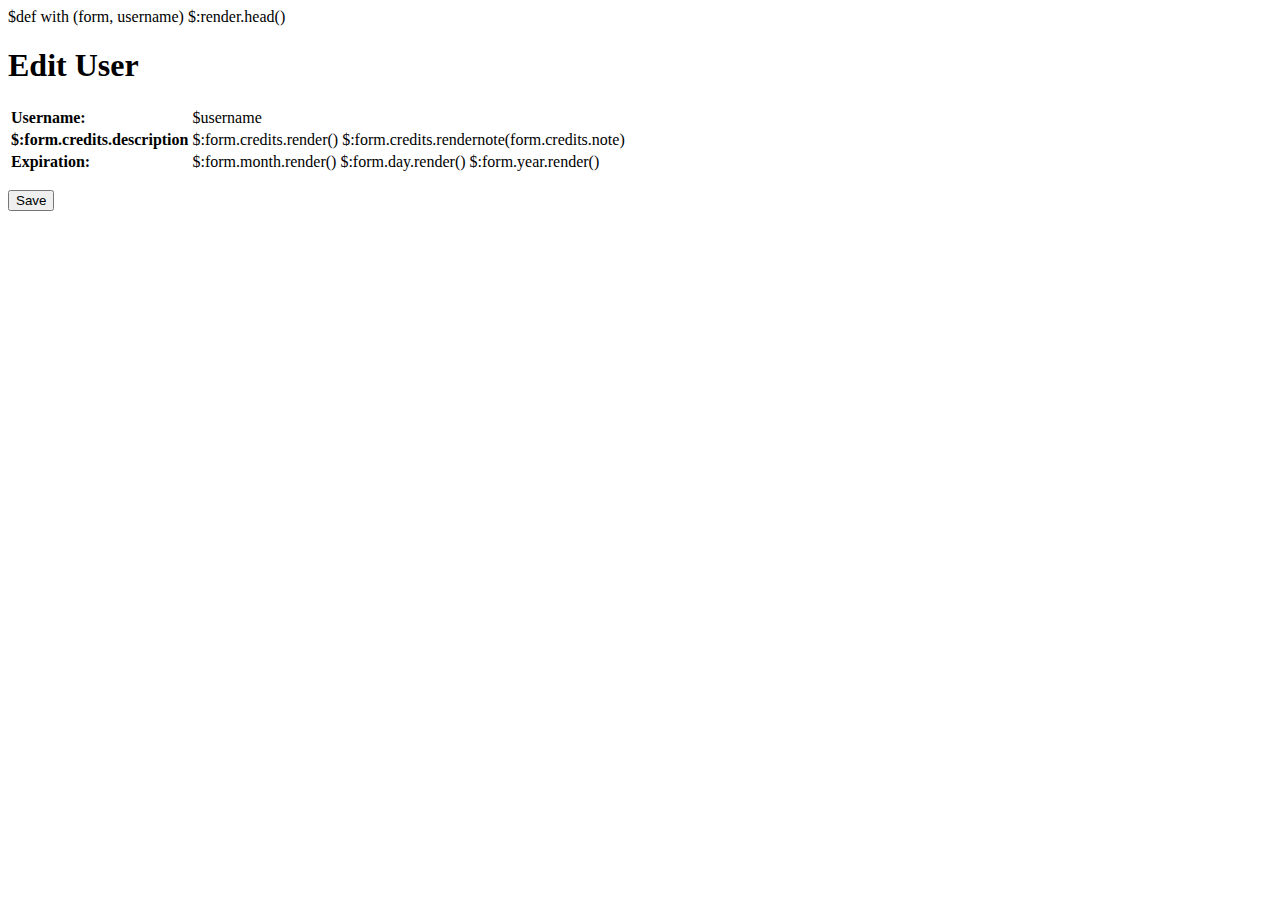
==== templates/admin_edituser.html @ 67c21505 "Fixed edit user page when no credits are entered." ====
$def with (form, username)

<!DOCTYPE html PUBLIC "-//W3C//DTD XHTML 1.0 Strict//EN" "http://www.w3.org/TR/xhtml1/DTD/xhtml1-strict.dtd">
<html xmlns="http://www.w3.org/1999/xhtml">
<head>
    <title>Edit User</title>
    <link rel="stylesheet" type="text/css" href="/static/style.css" />
    <style type="text/css">
    h2 {
        font-size: 1em;
        margin: 0;
    }
    #admin {
        text-align: left;
    }
    #admin ul {
        margin: 10px 0 0 20px;
        padding: 0;
    }
    #admin ul li {
        display: inline;
        padding: 0 10px 0 0;
    }
    table {
        border: 0px solid #000;
        text-align: left;
    }
    </style>
    <script type="text/javascript" src="/static/days.js"></script>
</head>
<body onload="getDays()">
$:render.head()
    <div id="content">
        <h1>Edit User</h1>
        <form method="post" action="">
            <table>
                <tr>
                    <th>Username:</th>
                    <td>$username</td>
                </tr>
                <tr>
                    <th><label for="$form.credits.name">$:form.credits.description</label></th>
                    <td>
                        $:form.credits.render()
                        $:form.credits.rendernote(form.credits.note)
                    </td>
                </tr>
                <tr>
                    <th><label>Expiration:</label></th>
                    <td>
                        $:form.month.render()
                        $:form.day.render()
                        $:form.year.render()
                    </td>
                </tr>
            </table>
            <p><input type="submit" value="Save" /></p>
        </form>
    </div>

</body>
</html>
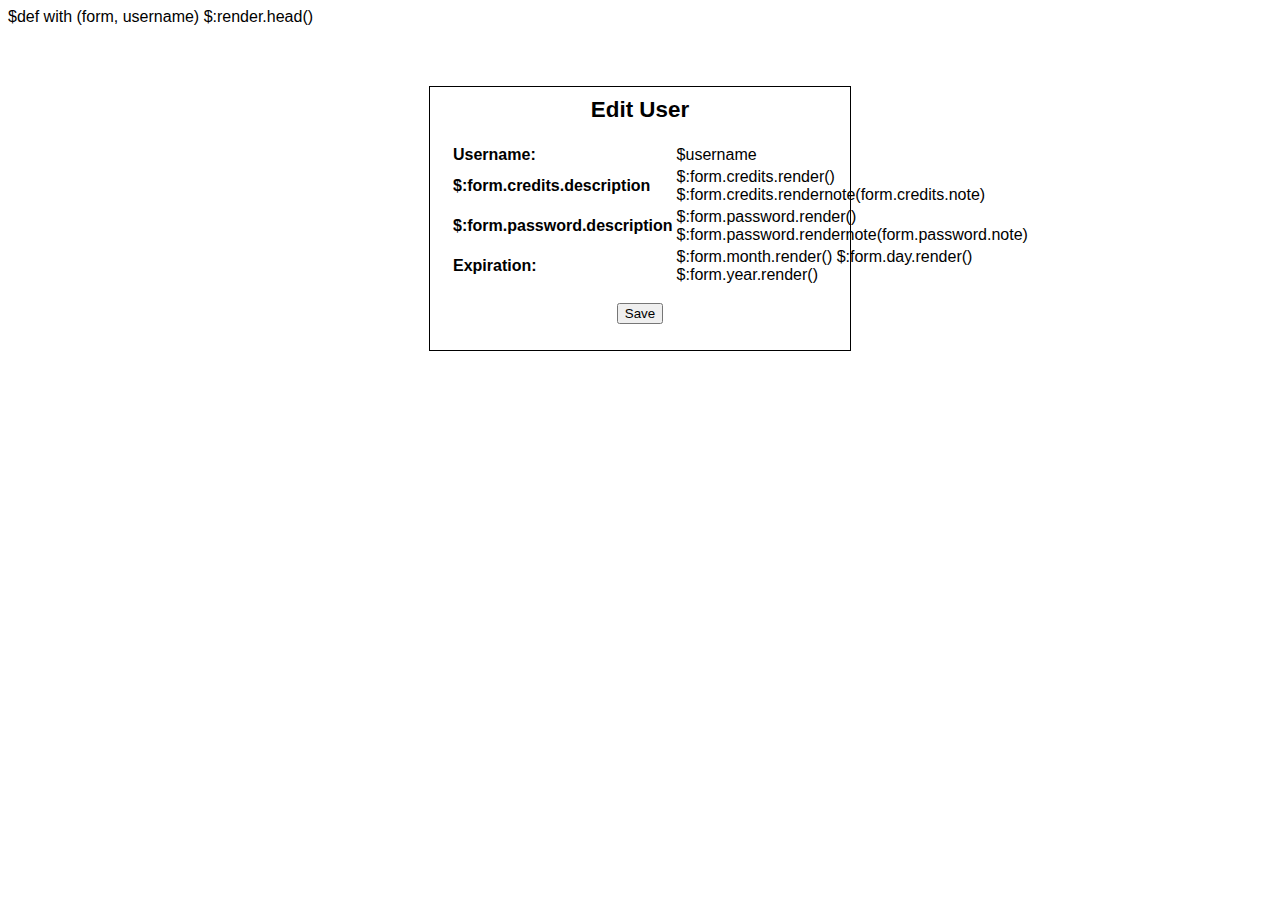
==== commit 689ccb97: "Change password for user from user edit admin page" ====
--- a/templates/admin_edituser.html
+++ b/templates/admin_edituser.html
@@ -6,23 +6,7 @@
     <title>Edit User</title>
     <link rel="stylesheet" type="text/css" href="/static/style.css" />
     <style type="text/css">
-    h2 {
-        font-size: 1em;
-        margin: 0;
-    }
-    #admin {
-        text-align: left;
-    }
-    #admin ul {
-        margin: 10px 0 0 20px;
-        padding: 0;
-    }
-    #admin ul li {
-        display: inline;
-        padding: 0 10px 0 0;
-    }
     table {
-        border: 0px solid #000;
         text-align: left;
     }
     </style>
@@ -46,6 +30,13 @@
                     </td>
                 </tr>
                 <tr>
+                    <th><label for="$form.password.name">$:form.password.description</label></th>
+                    <td>
+                        $:form.password.render()
+                        $:form.password.rendernote(form.password.note)
+                    </td>
+                </tr>
+                <tr>
                     <th><label>Expiration:</label></th>
                     <td>
                         $:form.month.render()
--- a/static/style.css
+++ b/static/style.css
@@ -0,0 +1,71 @@
+body {
+    font-family: Arial;
+    font-size: 1em;
+}
+
+a {
+    color: #2B65EC;
+    text-decoration: none;
+}
+
+a:hover {
+    text-decoration: underline;
+}
+
+#content {
+    width: 380px;
+    margin-left: auto;
+    margin-right: auto;
+    margin-top: 0;
+    margin-top: 60px;    
+    border: 1px solid #000;
+    padding: 10px 20px;
+    text-align: center;
+}
+
+#content form {
+    margin-left: auto;
+    margin-right: auto;
+    text-align: center;
+}
+
+#content form table {
+    margin-left: auto;
+    margin-right: auto;
+    margin-top: 10px;
+}
+
+#content h1 {
+    margin: 0;
+    font-size: 1.4em;
+    padding-bottom: 10px;
+}
+
+#head {
+    position: absolute;
+    top: 0;
+    left: 0;
+    right: 0;
+    margin: 0;
+    padding: 2px 0;
+    background-color: #F0F0F0;
+    text-align: center;
+}
+
+#head a {
+    color: #2B65EC;
+    text-decoration: none;
+}
+
+#head a:hover {
+    text-decoration: underline;
+}
+
+input.sb {
+    margin-top: 10px;
+    font-size: 0.9em;
+}
+
+.wrong {
+    color: red;
+}
